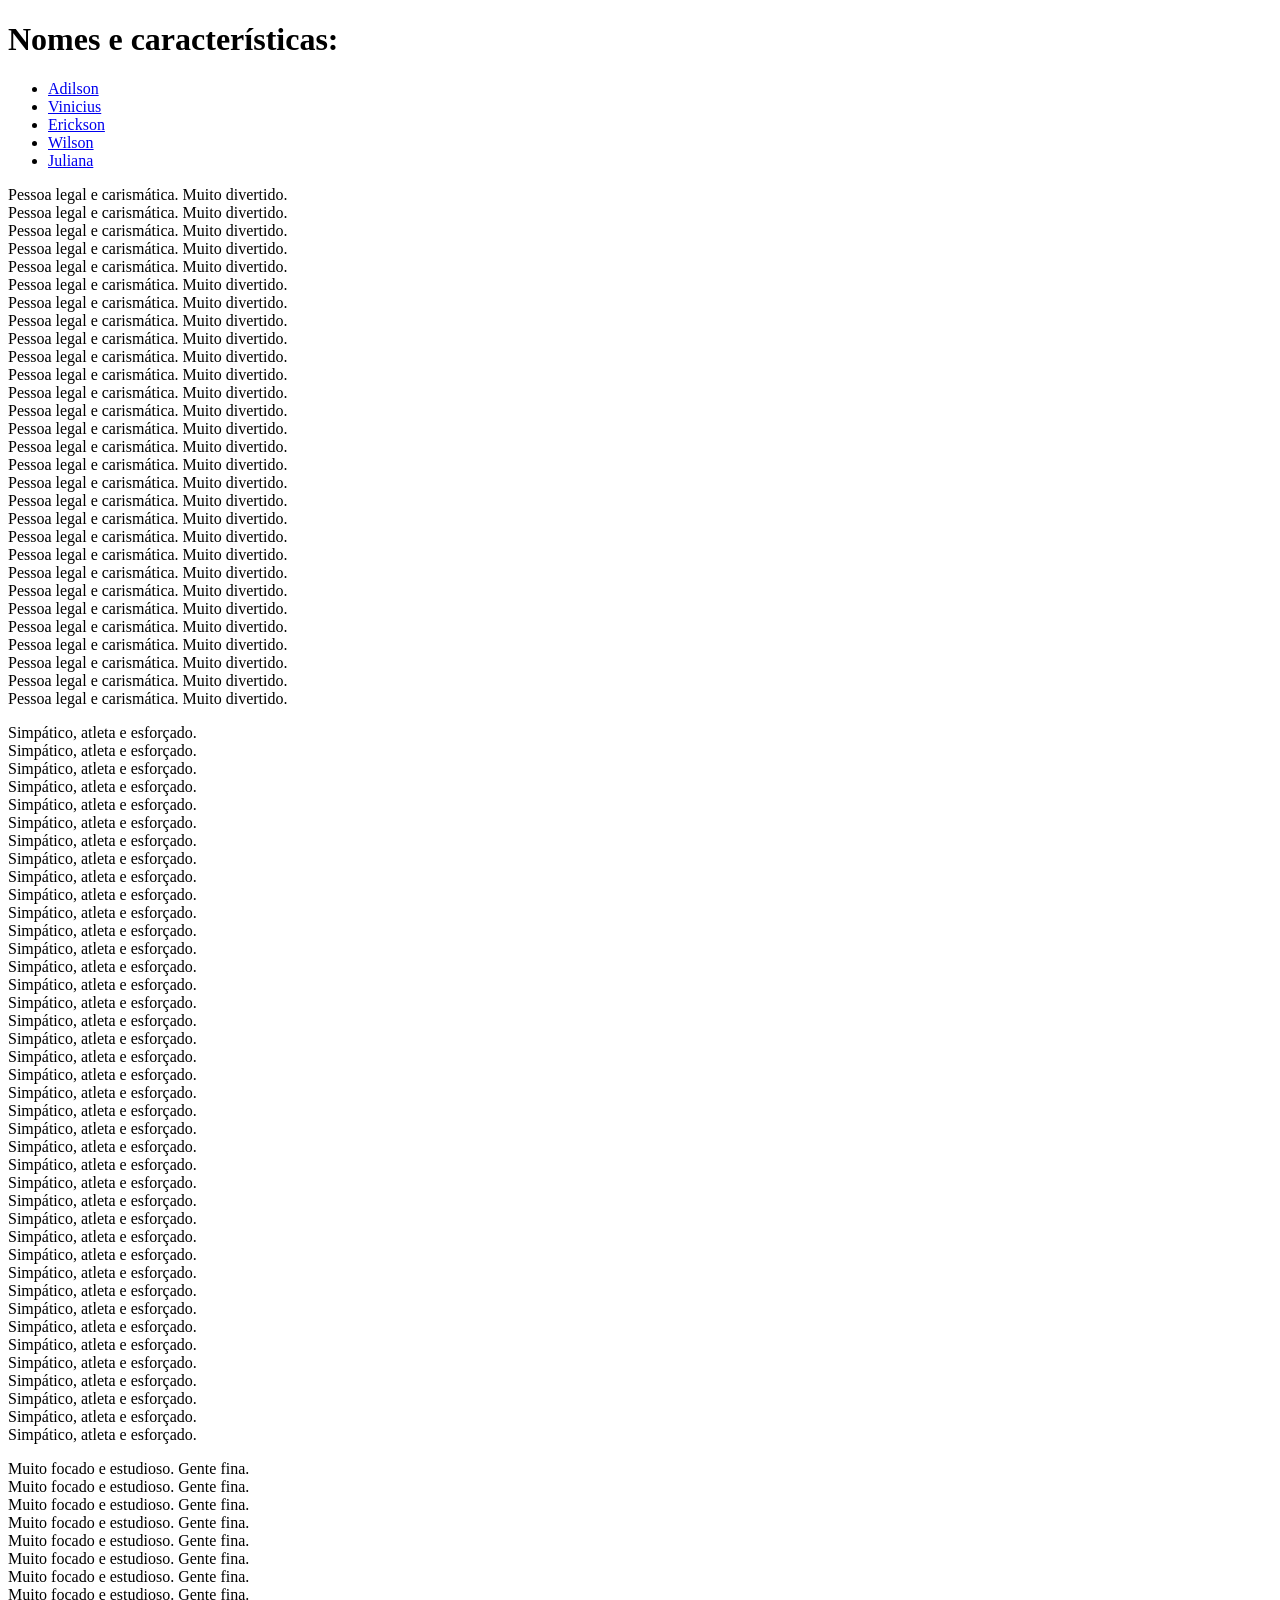
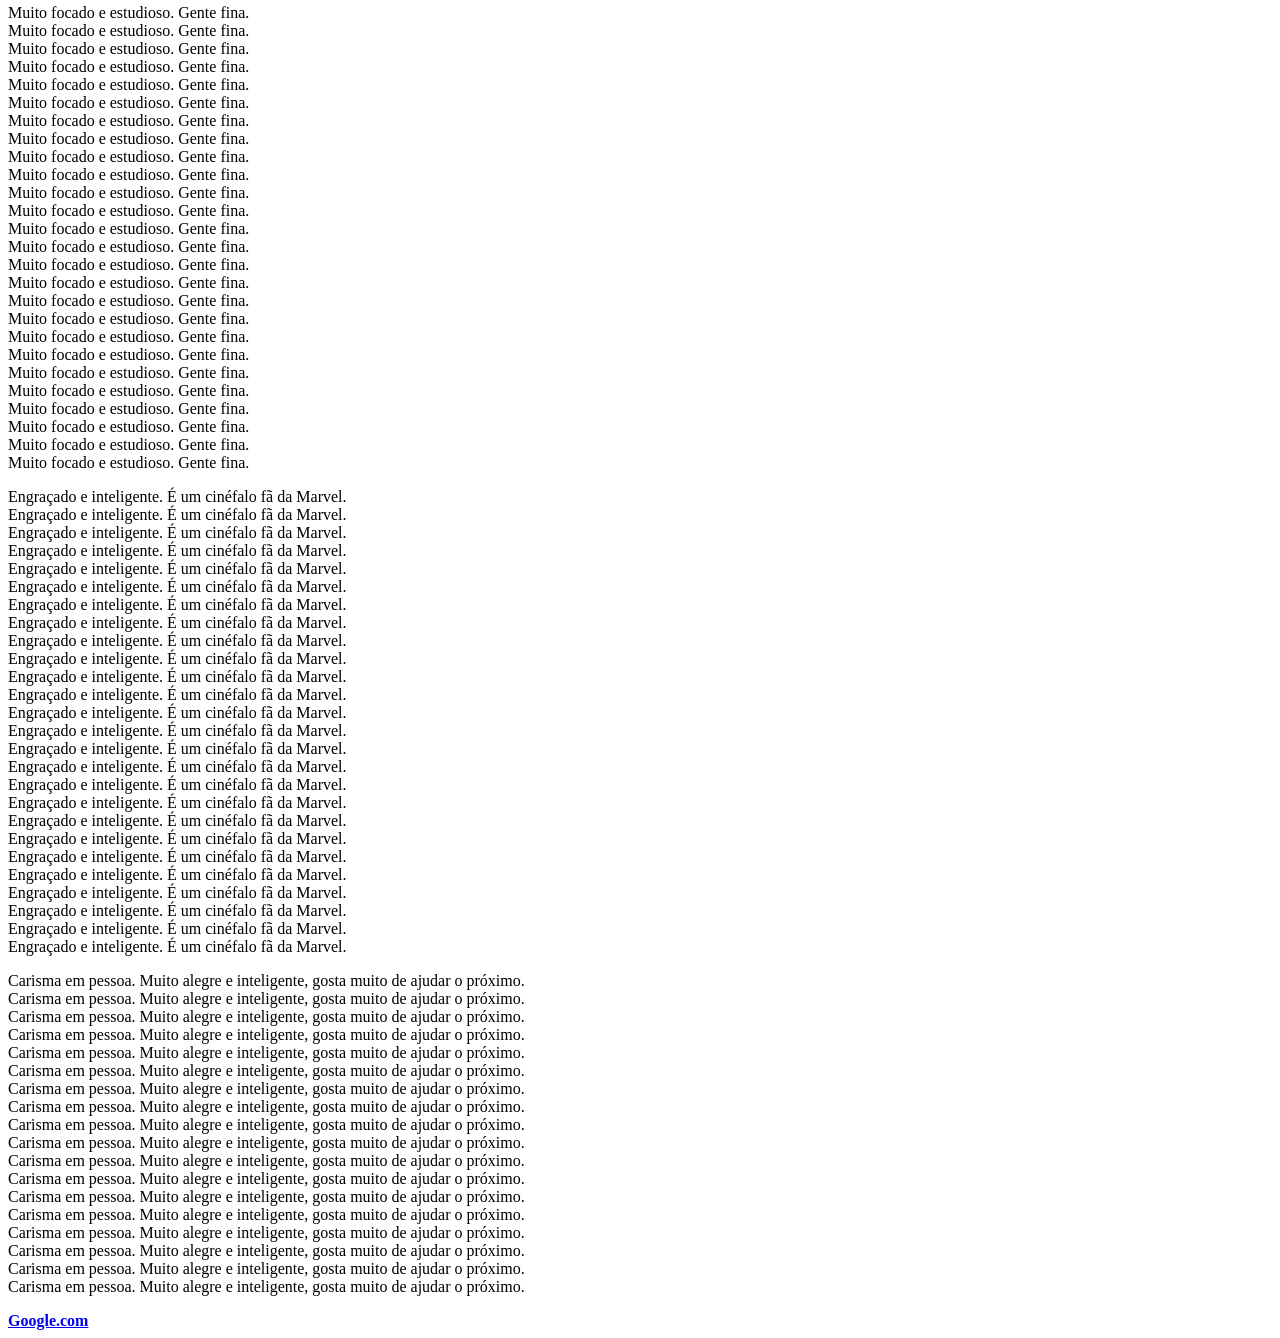
==== fundamentos/secao-02-introducao-a-html-e-css/dia-01-html-e-css-estruturas-de-página/index.html @ 99224b8a "links internos e externos" ====
<!DOCTYPE html>
<html lang="pt-br">
  <head>
    <meta charset="UTF-8">
    <title>Pessoas</title>
  </head>
  <body>
    <h1>Nomes e características:</h1>
      <ul>
        <li><a href="#pessoa1">Adilson</a></li>
        <li><a href="#pessoa2">Vinicius</a></li>
        <li><a href="#pessoa3">Erickson</a></li>
        <li><a href="#pessoa4">Wilson</a></li>
        <li><a href="#pessoa5">Juliana</a></li>
      </ul>
      <p id="pessoa1">Pessoa legal e carismática. Muito divertido.<br>Pessoa legal e carismática. Muito divertido.<br>Pessoa legal e carismática. Muito divertido.<br>Pessoa legal e carismática. Muito divertido.<br>Pessoa legal e carismática. Muito divertido.<br>Pessoa legal e carismática. Muito divertido.<br>Pessoa legal e carismática. Muito divertido.<br>Pessoa legal e carismática. Muito divertido.<br>Pessoa legal e carismática. Muito divertido.<br>Pessoa legal e carismática. Muito divertido.<br>Pessoa legal e carismática. Muito divertido.<br>Pessoa legal e carismática. Muito divertido.<br>Pessoa legal e carismática. Muito divertido.<br>Pessoa legal e carismática. Muito divertido.<br>Pessoa legal e carismática. Muito divertido.<br>Pessoa legal e carismática. Muito divertido.<br>Pessoa legal e carismática. Muito divertido.<br>Pessoa legal e carismática. Muito divertido.<br>Pessoa legal e carismática. Muito divertido.<br>Pessoa legal e carismática. Muito divertido.<br>Pessoa legal e carismática. Muito divertido.<br>Pessoa legal e carismática. Muito divertido.<br>Pessoa legal e carismática. Muito divertido.<br>Pessoa legal e carismática. Muito divertido.<br>Pessoa legal e carismática. Muito divertido.<br>Pessoa legal e carismática. Muito divertido.<br>Pessoa legal e carismática. Muito divertido.<br>Pessoa legal e carismática. Muito divertido.<br>Pessoa legal e carismática. Muito divertido.<br></p>
      <p id="pessoa2">Simpático, atleta e esforçado.<br>Simpático, atleta e esforçado.<br>Simpático, atleta e esforçado.<br>Simpático, atleta e esforçado.<br>Simpático, atleta e esforçado.<br>Simpático, atleta e esforçado.<br>Simpático, atleta e esforçado.<br>Simpático, atleta e esforçado.<br>Simpático, atleta e esforçado.<br>Simpático, atleta e esforçado.<br>Simpático, atleta e esforçado.<br>Simpático, atleta e esforçado.<br>Simpático, atleta e esforçado.<br>Simpático, atleta e esforçado.<br>Simpático, atleta e esforçado.<br>Simpático, atleta e esforçado.<br>Simpático, atleta e esforçado.<br>Simpático, atleta e esforçado.<br>Simpático, atleta e esforçado.<br>Simpático, atleta e esforçado.<br>Simpático, atleta e esforçado.<br>Simpático, atleta e esforçado.<br>Simpático, atleta e esforçado.<br>Simpático, atleta e esforçado.<br>Simpático, atleta e esforçado.<br>Simpático, atleta e esforçado.<br>Simpático, atleta e esforçado.<br>Simpático, atleta e esforçado.<br>Simpático, atleta e esforçado.<br>Simpático, atleta e esforçado.<br>Simpático, atleta e esforçado.<br>Simpático, atleta e esforçado.<br>Simpático, atleta e esforçado.<br>Simpático, atleta e esforçado.<br>Simpático, atleta e esforçado.<br>Simpático, atleta e esforçado.<br>Simpático, atleta e esforçado.<br>Simpático, atleta e esforçado.<br>Simpático, atleta e esforçado.<br>Simpático, atleta e esforçado.<br></p>
      <p id="pessoa3">Muito focado e estudioso. Gente fina.<br>Muito focado e estudioso. Gente fina.<br>Muito focado e estudioso. Gente fina.<br>Muito focado e estudioso. Gente fina.<br>Muito focado e estudioso. Gente fina.<br>Muito focado e estudioso. Gente fina.<br>Muito focado e estudioso. Gente fina.<br>Muito focado e estudioso. Gente fina.<br>Muito focado e estudioso. Gente fina.<br>Muito focado e estudioso. Gente fina.<br>Muito focado e estudioso. Gente fina.<br>Muito focado e estudioso. Gente fina.<br>Muito focado e estudioso. Gente fina.<br>Muito focado e estudioso. Gente fina.<br>Muito focado e estudioso. Gente fina.<br>Muito focado e estudioso. Gente fina.<br>Muito focado e estudioso. Gente fina.<br>Muito focado e estudioso. Gente fina.<br>Muito focado e estudioso. Gente fina.<br>Muito focado e estudioso. Gente fina.<br>Muito focado e estudioso. Gente fina.<br>Muito focado e estudioso. Gente fina.<br>Muito focado e estudioso. Gente fina.<br>Muito focado e estudioso. Gente fina.<br>Muito focado e estudioso. Gente fina.<br>Muito focado e estudioso. Gente fina.<br>Muito focado e estudioso. Gente fina.<br>Muito focado e estudioso. Gente fina.<br>Muito focado e estudioso. Gente fina.<br>Muito focado e estudioso. Gente fina.<br>Muito focado e estudioso. Gente fina.<br>Muito focado e estudioso. Gente fina.<br>Muito focado e estudioso. Gente fina.<br>Muito focado e estudioso. Gente fina.<br></p>
      <p id="pessoa4">Engraçado e inteligente. É um cinéfalo fã da Marvel.<br>Engraçado e inteligente. É um cinéfalo fã da Marvel.<br>Engraçado e inteligente. É um cinéfalo fã da Marvel.<br>Engraçado e inteligente. É um cinéfalo fã da Marvel.<br>Engraçado e inteligente. É um cinéfalo fã da Marvel.<br>Engraçado e inteligente. É um cinéfalo fã da Marvel.<br>Engraçado e inteligente. É um cinéfalo fã da Marvel.<br>Engraçado e inteligente. É um cinéfalo fã da Marvel.<br>Engraçado e inteligente. É um cinéfalo fã da Marvel.<br>Engraçado e inteligente. É um cinéfalo fã da Marvel.<br>Engraçado e inteligente. É um cinéfalo fã da Marvel.<br>Engraçado e inteligente. É um cinéfalo fã da Marvel.<br>Engraçado e inteligente. É um cinéfalo fã da Marvel.<br>Engraçado e inteligente. É um cinéfalo fã da Marvel.<br>Engraçado e inteligente. É um cinéfalo fã da Marvel.<br>Engraçado e inteligente. É um cinéfalo fã da Marvel.<br>Engraçado e inteligente. É um cinéfalo fã da Marvel.<br>Engraçado e inteligente. É um cinéfalo fã da Marvel.<br>Engraçado e inteligente. É um cinéfalo fã da Marvel.<br>Engraçado e inteligente. É um cinéfalo fã da Marvel.<br>Engraçado e inteligente. É um cinéfalo fã da Marvel.<br>Engraçado e inteligente. É um cinéfalo fã da Marvel.<br>Engraçado e inteligente. É um cinéfalo fã da Marvel.<br>Engraçado e inteligente. É um cinéfalo fã da Marvel.<br>Engraçado e inteligente. É um cinéfalo fã da Marvel.<br>Engraçado e inteligente. É um cinéfalo fã da Marvel.<br></p>
      <p id="pessoa5">Carisma em pessoa. Muito alegre e inteligente, gosta muito de ajudar o próximo.<br>Carisma em pessoa. Muito alegre e inteligente, gosta muito de ajudar o próximo.<br>Carisma em pessoa. Muito alegre e inteligente, gosta muito de ajudar o próximo.<br>Carisma em pessoa. Muito alegre e inteligente, gosta muito de ajudar o próximo.<br>Carisma em pessoa. Muito alegre e inteligente, gosta muito de ajudar o próximo.<br>Carisma em pessoa. Muito alegre e inteligente, gosta muito de ajudar o próximo.<br>Carisma em pessoa. Muito alegre e inteligente, gosta muito de ajudar o próximo.<br>Carisma em pessoa. Muito alegre e inteligente, gosta muito de ajudar o próximo.<br>Carisma em pessoa. Muito alegre e inteligente, gosta muito de ajudar o próximo.<br>Carisma em pessoa. Muito alegre e inteligente, gosta muito de ajudar o próximo.<br>Carisma em pessoa. Muito alegre e inteligente, gosta muito de ajudar o próximo.<br>Carisma em pessoa. Muito alegre e inteligente, gosta muito de ajudar o próximo.<br>Carisma em pessoa. Muito alegre e inteligente, gosta muito de ajudar o próximo.<br>Carisma em pessoa. Muito alegre e inteligente, gosta muito de ajudar o próximo.<br>Carisma em pessoa. Muito alegre e inteligente, gosta muito de ajudar o próximo.<br>Carisma em pessoa. Muito alegre e inteligente, gosta muito de ajudar o próximo.<br>Carisma em pessoa. Muito alegre e inteligente, gosta muito de ajudar o próximo.<br>Carisma em pessoa. Muito alegre e inteligente, gosta muito de ajudar o próximo.<br></p>
      <a href="https://www.google.com.br/"><strong>Google.com</strong></a>
    </body>
</html>
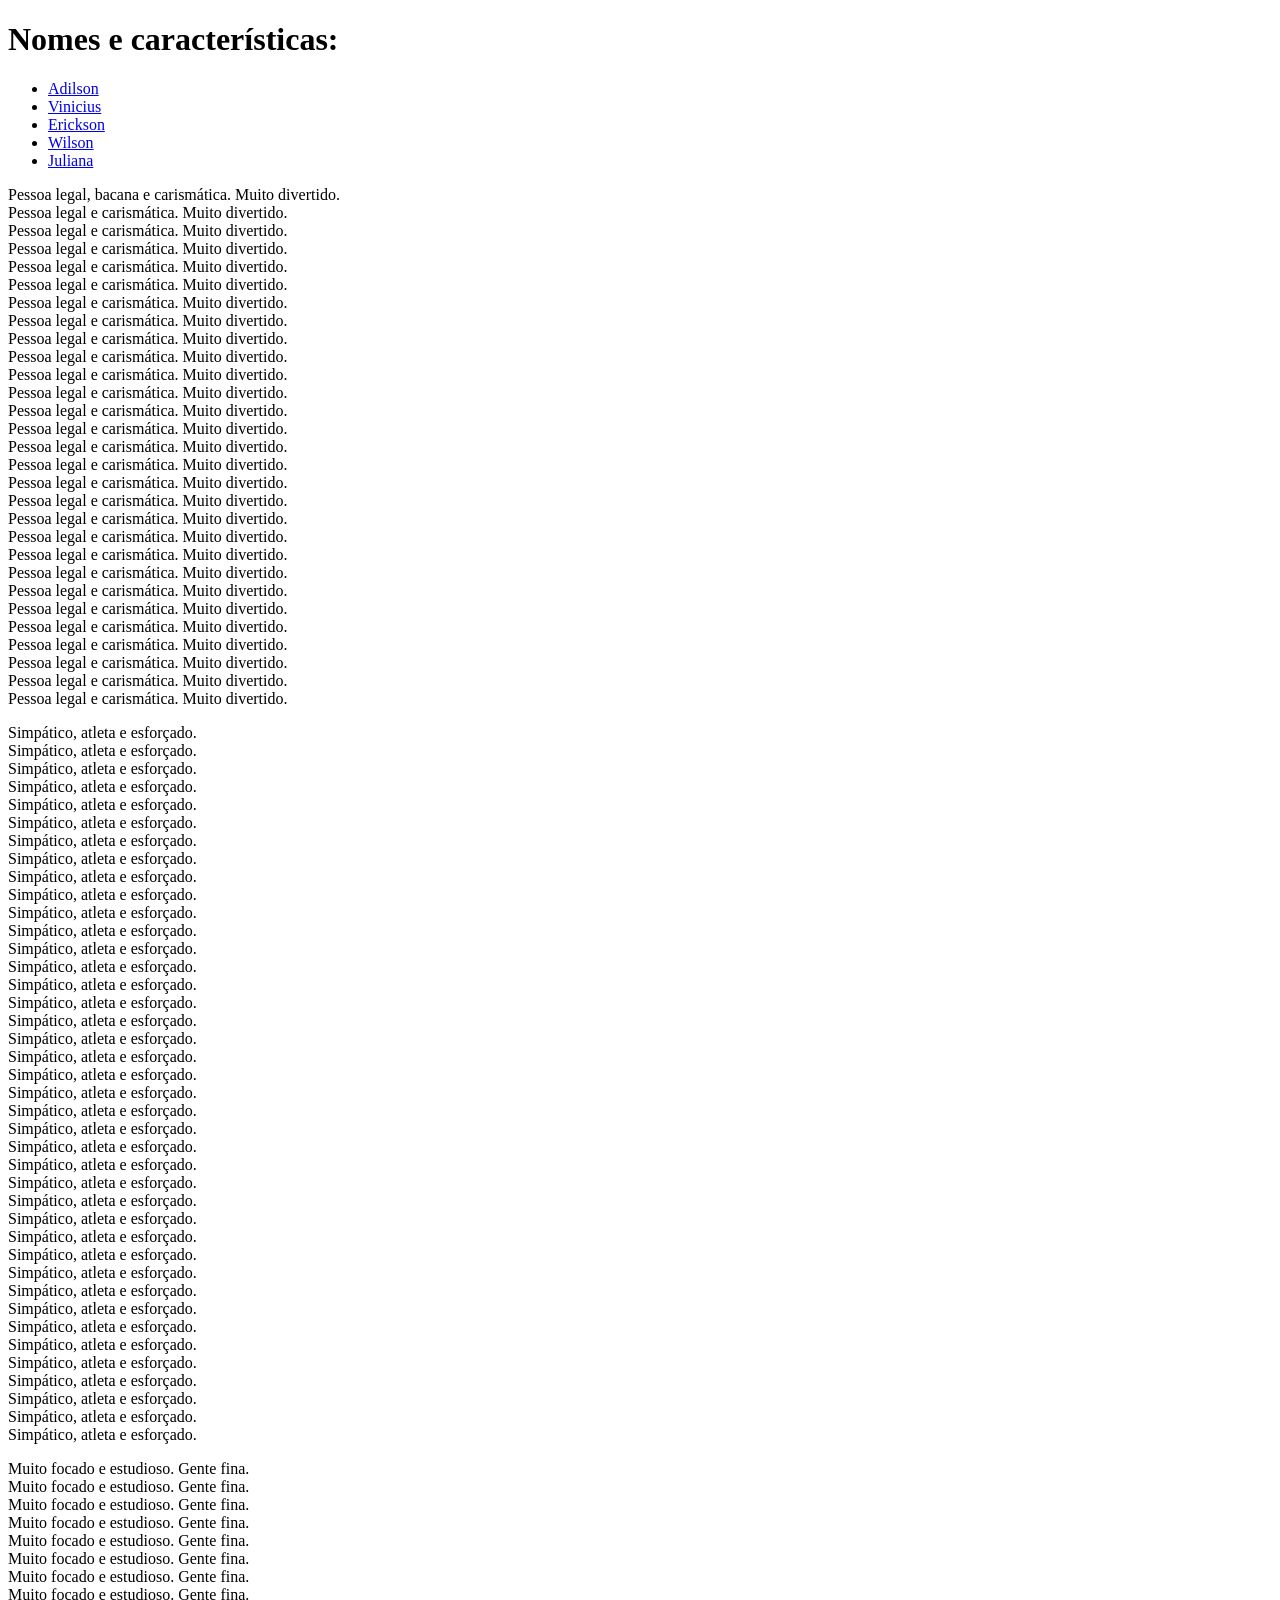
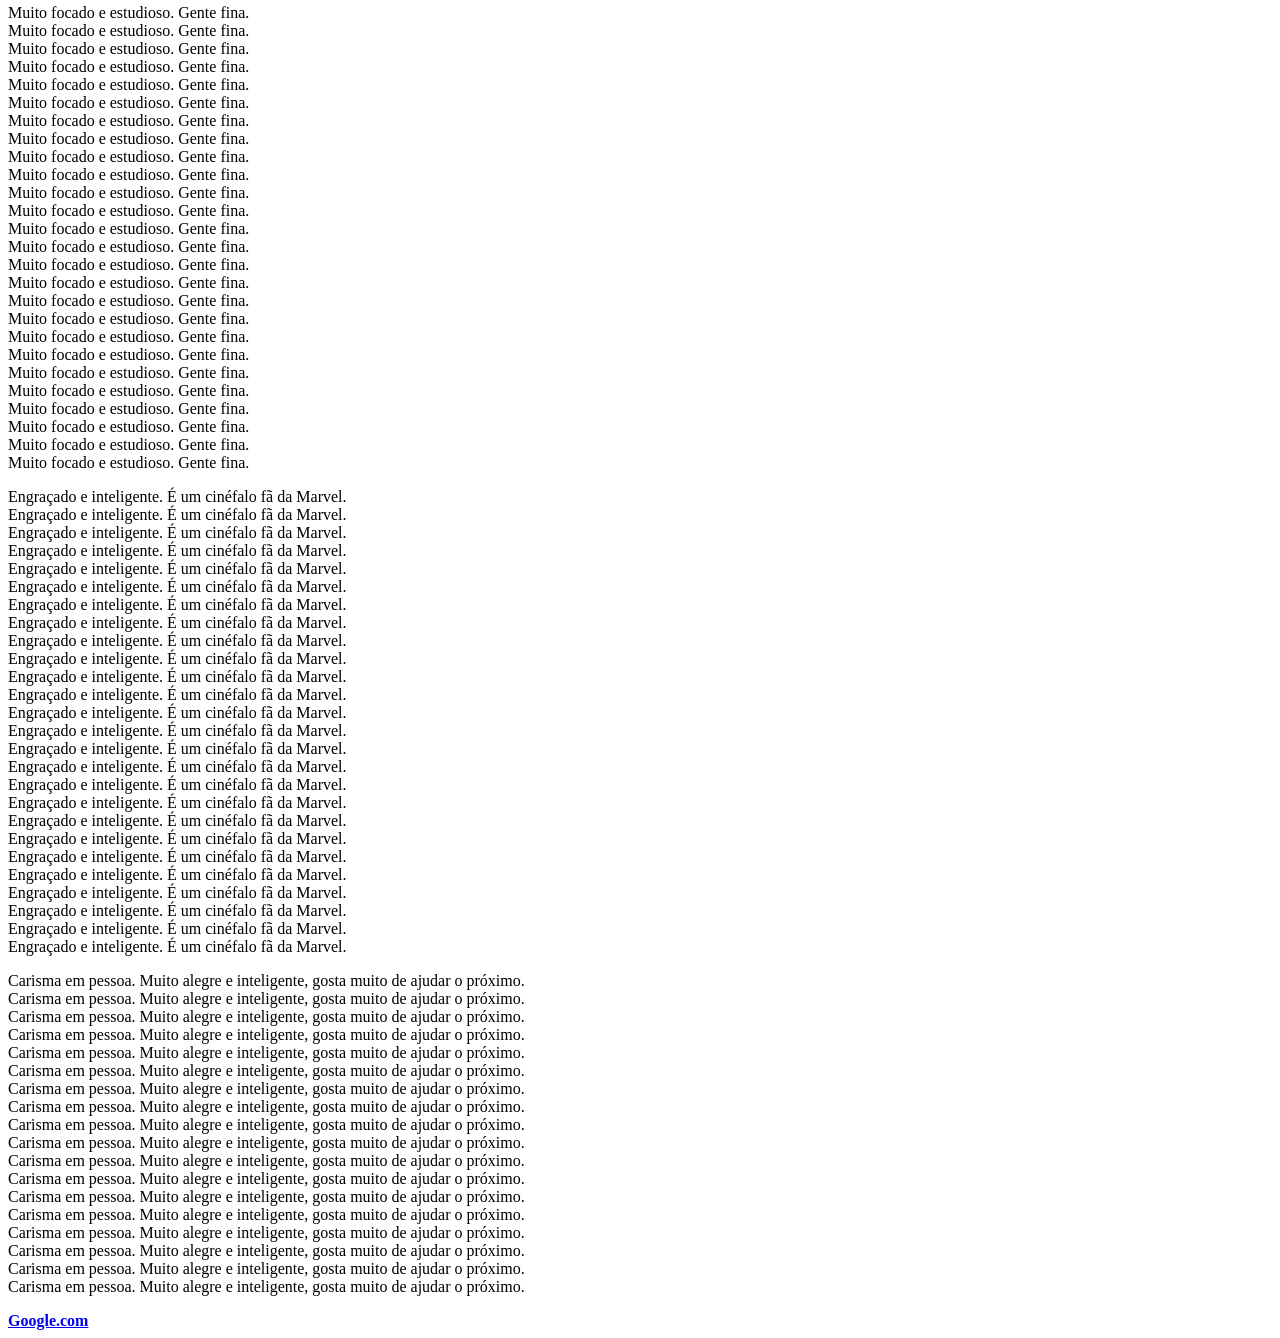
==== commit dc9ea17c: "links externos e internos" ====
--- a/fundamentos/secao-02-introducao-a-html-e-css/dia-01-html-e-css-estruturas-de-página/index.html
+++ b/fundamentos/secao-02-introducao-a-html-e-css/dia-01-html-e-css-estruturas-de-página/index.html
@@ -13,11 +13,12 @@
         <li><a href="#pessoa4">Wilson</a></li>
         <li><a href="#pessoa5">Juliana</a></li>
       </ul>
-      <p id="pessoa1">Pessoa legal e carismática. Muito divertido.<br>Pessoa legal e carismática. Muito divertido.<br>Pessoa legal e carismática. Muito divertido.<br>Pessoa legal e carismática. Muito divertido.<br>Pessoa legal e carismática. Muito divertido.<br>Pessoa legal e carismática. Muito divertido.<br>Pessoa legal e carismática. Muito divertido.<br>Pessoa legal e carismática. Muito divertido.<br>Pessoa legal e carismática. Muito divertido.<br>Pessoa legal e carismática. Muito divertido.<br>Pessoa legal e carismática. Muito divertido.<br>Pessoa legal e carismática. Muito divertido.<br>Pessoa legal e carismática. Muito divertido.<br>Pessoa legal e carismática. Muito divertido.<br>Pessoa legal e carismática. Muito divertido.<br>Pessoa legal e carismática. Muito divertido.<br>Pessoa legal e carismática. Muito divertido.<br>Pessoa legal e carismática. Muito divertido.<br>Pessoa legal e carismática. Muito divertido.<br>Pessoa legal e carismática. Muito divertido.<br>Pessoa legal e carismática. Muito divertido.<br>Pessoa legal e carismática. Muito divertido.<br>Pessoa legal e carismática. Muito divertido.<br>Pessoa legal e carismática. Muito divertido.<br>Pessoa legal e carismática. Muito divertido.<br>Pessoa legal e carismática. Muito divertido.<br>Pessoa legal e carismática. Muito divertido.<br>Pessoa legal e carismática. Muito divertido.<br>Pessoa legal e carismática. Muito divertido.<br></p>
+      <p id="pessoa1">Pessoa legal, bacana e carismática. Muito divertido.<br>Pessoa legal e carismática. Muito divertido.<br>Pessoa legal e carismática. Muito divertido.<br>Pessoa legal e carismática. Muito divertido.<br>Pessoa legal e carismática. Muito divertido.<br>Pessoa legal e carismática. Muito divertido.<br>Pessoa legal e carismática. Muito divertido.<br>Pessoa legal e carismática. Muito divertido.<br>Pessoa legal e carismática. Muito divertido.<br>Pessoa legal e carismática. Muito divertido.<br>Pessoa legal e carismática. Muito divertido.<br>Pessoa legal e carismática. Muito divertido.<br>Pessoa legal e carismática. Muito divertido.<br>Pessoa legal e carismática. Muito divertido.<br>Pessoa legal e carismática. Muito divertido.<br>Pessoa legal e carismática. Muito divertido.<br>Pessoa legal e carismática. Muito divertido.<br>Pessoa legal e carismática. Muito divertido.<br>Pessoa legal e carismática. Muito divertido.<br>Pessoa legal e carismática. Muito divertido.<br>Pessoa legal e carismática. Muito divertido.<br>Pessoa legal e carismática. Muito divertido.<br>Pessoa legal e carismática. Muito divertido.<br>Pessoa legal e carismática. Muito divertido.<br>Pessoa legal e carismática. Muito divertido.<br>Pessoa legal e carismática. Muito divertido.<br>Pessoa legal e carismática. Muito divertido.<br>Pessoa legal e carismática. Muito divertido.<br>Pessoa legal e carismática. Muito divertido.<br></p>
       <p id="pessoa2">Simpático, atleta e esforçado.<br>Simpático, atleta e esforçado.<br>Simpático, atleta e esforçado.<br>Simpático, atleta e esforçado.<br>Simpático, atleta e esforçado.<br>Simpático, atleta e esforçado.<br>Simpático, atleta e esforçado.<br>Simpático, atleta e esforçado.<br>Simpático, atleta e esforçado.<br>Simpático, atleta e esforçado.<br>Simpático, atleta e esforçado.<br>Simpático, atleta e esforçado.<br>Simpático, atleta e esforçado.<br>Simpático, atleta e esforçado.<br>Simpático, atleta e esforçado.<br>Simpático, atleta e esforçado.<br>Simpático, atleta e esforçado.<br>Simpático, atleta e esforçado.<br>Simpático, atleta e esforçado.<br>Simpático, atleta e esforçado.<br>Simpático, atleta e esforçado.<br>Simpático, atleta e esforçado.<br>Simpático, atleta e esforçado.<br>Simpático, atleta e esforçado.<br>Simpático, atleta e esforçado.<br>Simpático, atleta e esforçado.<br>Simpático, atleta e esforçado.<br>Simpático, atleta e esforçado.<br>Simpático, atleta e esforçado.<br>Simpático, atleta e esforçado.<br>Simpático, atleta e esforçado.<br>Simpático, atleta e esforçado.<br>Simpático, atleta e esforçado.<br>Simpático, atleta e esforçado.<br>Simpático, atleta e esforçado.<br>Simpático, atleta e esforçado.<br>Simpático, atleta e esforçado.<br>Simpático, atleta e esforçado.<br>Simpático, atleta e esforçado.<br>Simpático, atleta e esforçado.<br></p>
       <p id="pessoa3">Muito focado e estudioso. Gente fina.<br>Muito focado e estudioso. Gente fina.<br>Muito focado e estudioso. Gente fina.<br>Muito focado e estudioso. Gente fina.<br>Muito focado e estudioso. Gente fina.<br>Muito focado e estudioso. Gente fina.<br>Muito focado e estudioso. Gente fina.<br>Muito focado e estudioso. Gente fina.<br>Muito focado e estudioso. Gente fina.<br>Muito focado e estudioso. Gente fina.<br>Muito focado e estudioso. Gente fina.<br>Muito focado e estudioso. Gente fina.<br>Muito focado e estudioso. Gente fina.<br>Muito focado e estudioso. Gente fina.<br>Muito focado e estudioso. Gente fina.<br>Muito focado e estudioso. Gente fina.<br>Muito focado e estudioso. Gente fina.<br>Muito focado e estudioso. Gente fina.<br>Muito focado e estudioso. Gente fina.<br>Muito focado e estudioso. Gente fina.<br>Muito focado e estudioso. Gente fina.<br>Muito focado e estudioso. Gente fina.<br>Muito focado e estudioso. Gente fina.<br>Muito focado e estudioso. Gente fina.<br>Muito focado e estudioso. Gente fina.<br>Muito focado e estudioso. Gente fina.<br>Muito focado e estudioso. Gente fina.<br>Muito focado e estudioso. Gente fina.<br>Muito focado e estudioso. Gente fina.<br>Muito focado e estudioso. Gente fina.<br>Muito focado e estudioso. Gente fina.<br>Muito focado e estudioso. Gente fina.<br>Muito focado e estudioso. Gente fina.<br>Muito focado e estudioso. Gente fina.<br></p>
       <p id="pessoa4">Engraçado e inteligente. É um cinéfalo fã da Marvel.<br>Engraçado e inteligente. É um cinéfalo fã da Marvel.<br>Engraçado e inteligente. É um cinéfalo fã da Marvel.<br>Engraçado e inteligente. É um cinéfalo fã da Marvel.<br>Engraçado e inteligente. É um cinéfalo fã da Marvel.<br>Engraçado e inteligente. É um cinéfalo fã da Marvel.<br>Engraçado e inteligente. É um cinéfalo fã da Marvel.<br>Engraçado e inteligente. É um cinéfalo fã da Marvel.<br>Engraçado e inteligente. É um cinéfalo fã da Marvel.<br>Engraçado e inteligente. É um cinéfalo fã da Marvel.<br>Engraçado e inteligente. É um cinéfalo fã da Marvel.<br>Engraçado e inteligente. É um cinéfalo fã da Marvel.<br>Engraçado e inteligente. É um cinéfalo fã da Marvel.<br>Engraçado e inteligente. É um cinéfalo fã da Marvel.<br>Engraçado e inteligente. É um cinéfalo fã da Marvel.<br>Engraçado e inteligente. É um cinéfalo fã da Marvel.<br>Engraçado e inteligente. É um cinéfalo fã da Marvel.<br>Engraçado e inteligente. É um cinéfalo fã da Marvel.<br>Engraçado e inteligente. É um cinéfalo fã da Marvel.<br>Engraçado e inteligente. É um cinéfalo fã da Marvel.<br>Engraçado e inteligente. É um cinéfalo fã da Marvel.<br>Engraçado e inteligente. É um cinéfalo fã da Marvel.<br>Engraçado e inteligente. É um cinéfalo fã da Marvel.<br>Engraçado e inteligente. É um cinéfalo fã da Marvel.<br>Engraçado e inteligente. É um cinéfalo fã da Marvel.<br>Engraçado e inteligente. É um cinéfalo fã da Marvel.<br></p>
       <p id="pessoa5">Carisma em pessoa. Muito alegre e inteligente, gosta muito de ajudar o próximo.<br>Carisma em pessoa. Muito alegre e inteligente, gosta muito de ajudar o próximo.<br>Carisma em pessoa. Muito alegre e inteligente, gosta muito de ajudar o próximo.<br>Carisma em pessoa. Muito alegre e inteligente, gosta muito de ajudar o próximo.<br>Carisma em pessoa. Muito alegre e inteligente, gosta muito de ajudar o próximo.<br>Carisma em pessoa. Muito alegre e inteligente, gosta muito de ajudar o próximo.<br>Carisma em pessoa. Muito alegre e inteligente, gosta muito de ajudar o próximo.<br>Carisma em pessoa. Muito alegre e inteligente, gosta muito de ajudar o próximo.<br>Carisma em pessoa. Muito alegre e inteligente, gosta muito de ajudar o próximo.<br>Carisma em pessoa. Muito alegre e inteligente, gosta muito de ajudar o próximo.<br>Carisma em pessoa. Muito alegre e inteligente, gosta muito de ajudar o próximo.<br>Carisma em pessoa. Muito alegre e inteligente, gosta muito de ajudar o próximo.<br>Carisma em pessoa. Muito alegre e inteligente, gosta muito de ajudar o próximo.<br>Carisma em pessoa. Muito alegre e inteligente, gosta muito de ajudar o próximo.<br>Carisma em pessoa. Muito alegre e inteligente, gosta muito de ajudar o próximo.<br>Carisma em pessoa. Muito alegre e inteligente, gosta muito de ajudar o próximo.<br>Carisma em pessoa. Muito alegre e inteligente, gosta muito de ajudar o próximo.<br>Carisma em pessoa. Muito alegre e inteligente, gosta muito de ajudar o próximo.<br></p>
       <a href="https://www.google.com.br/"><strong>Google.com</strong></a>
     </body>
-</html>+    
+    </html>
